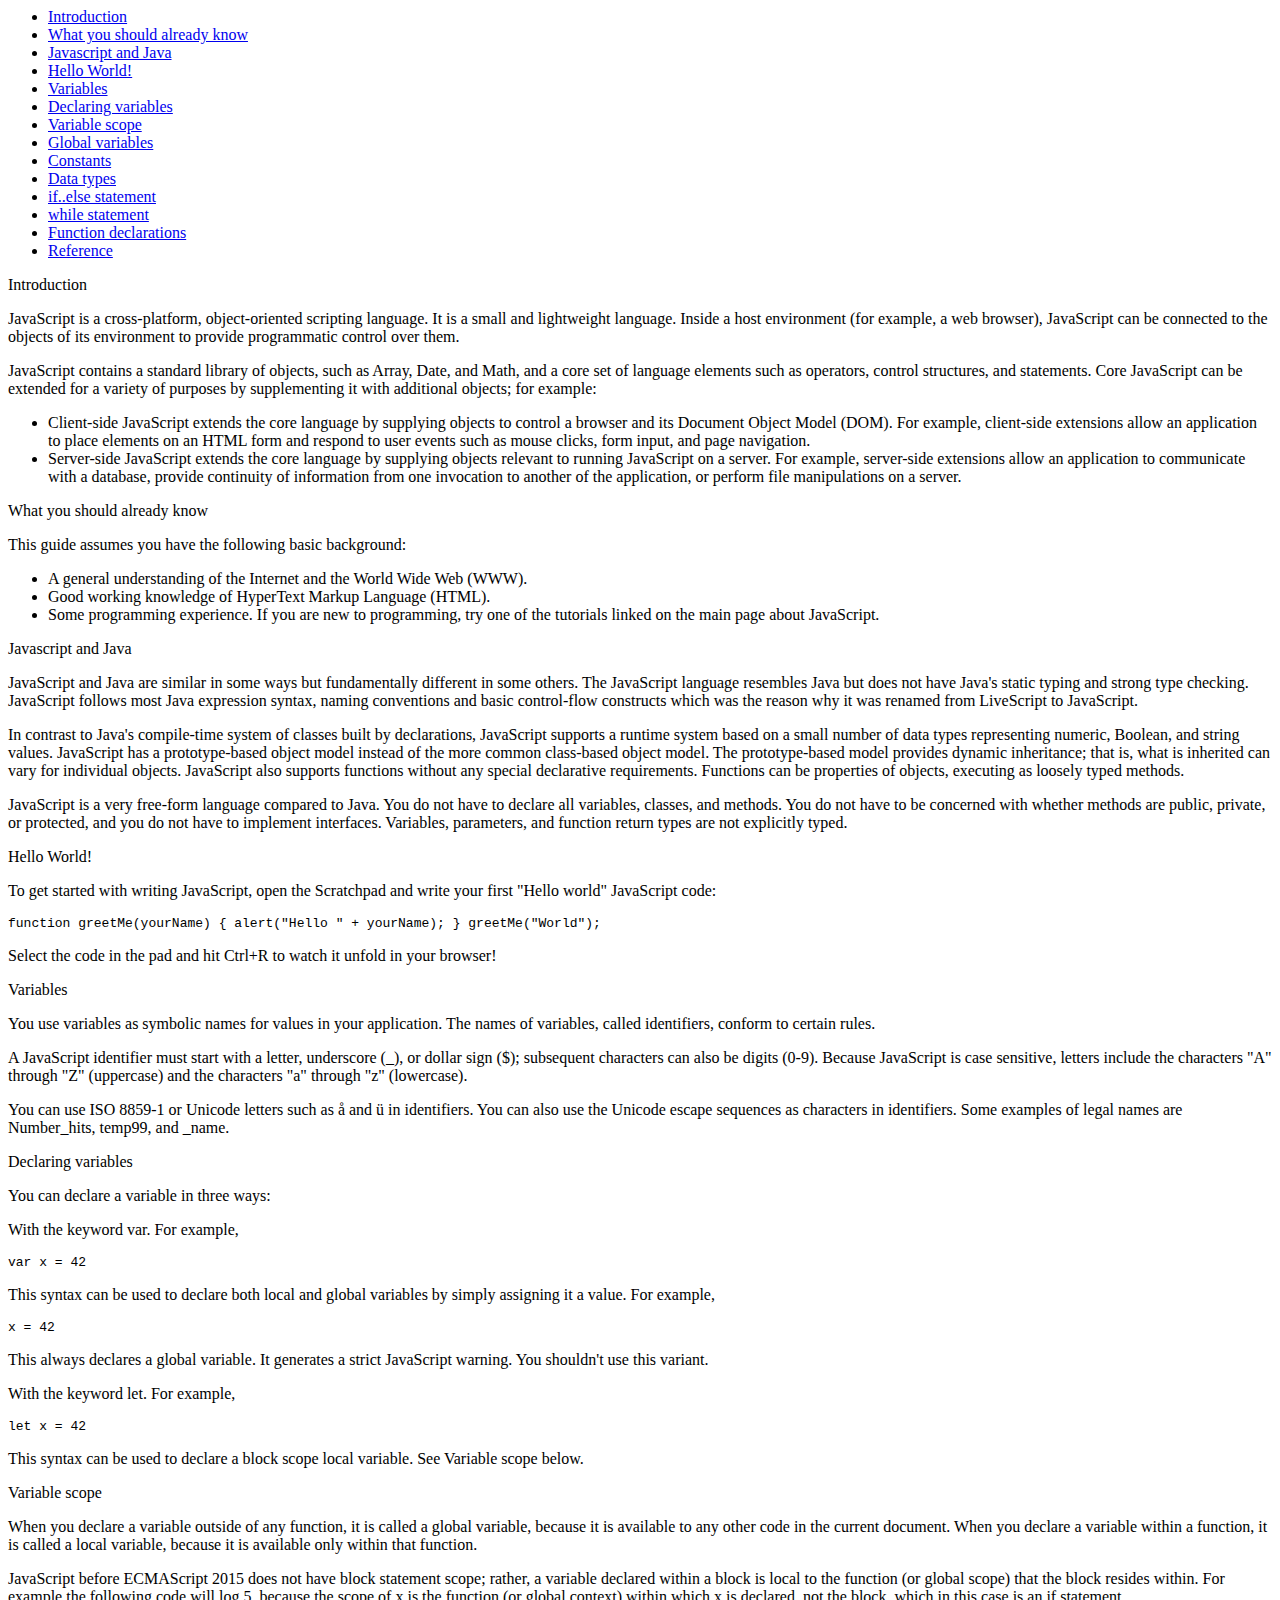
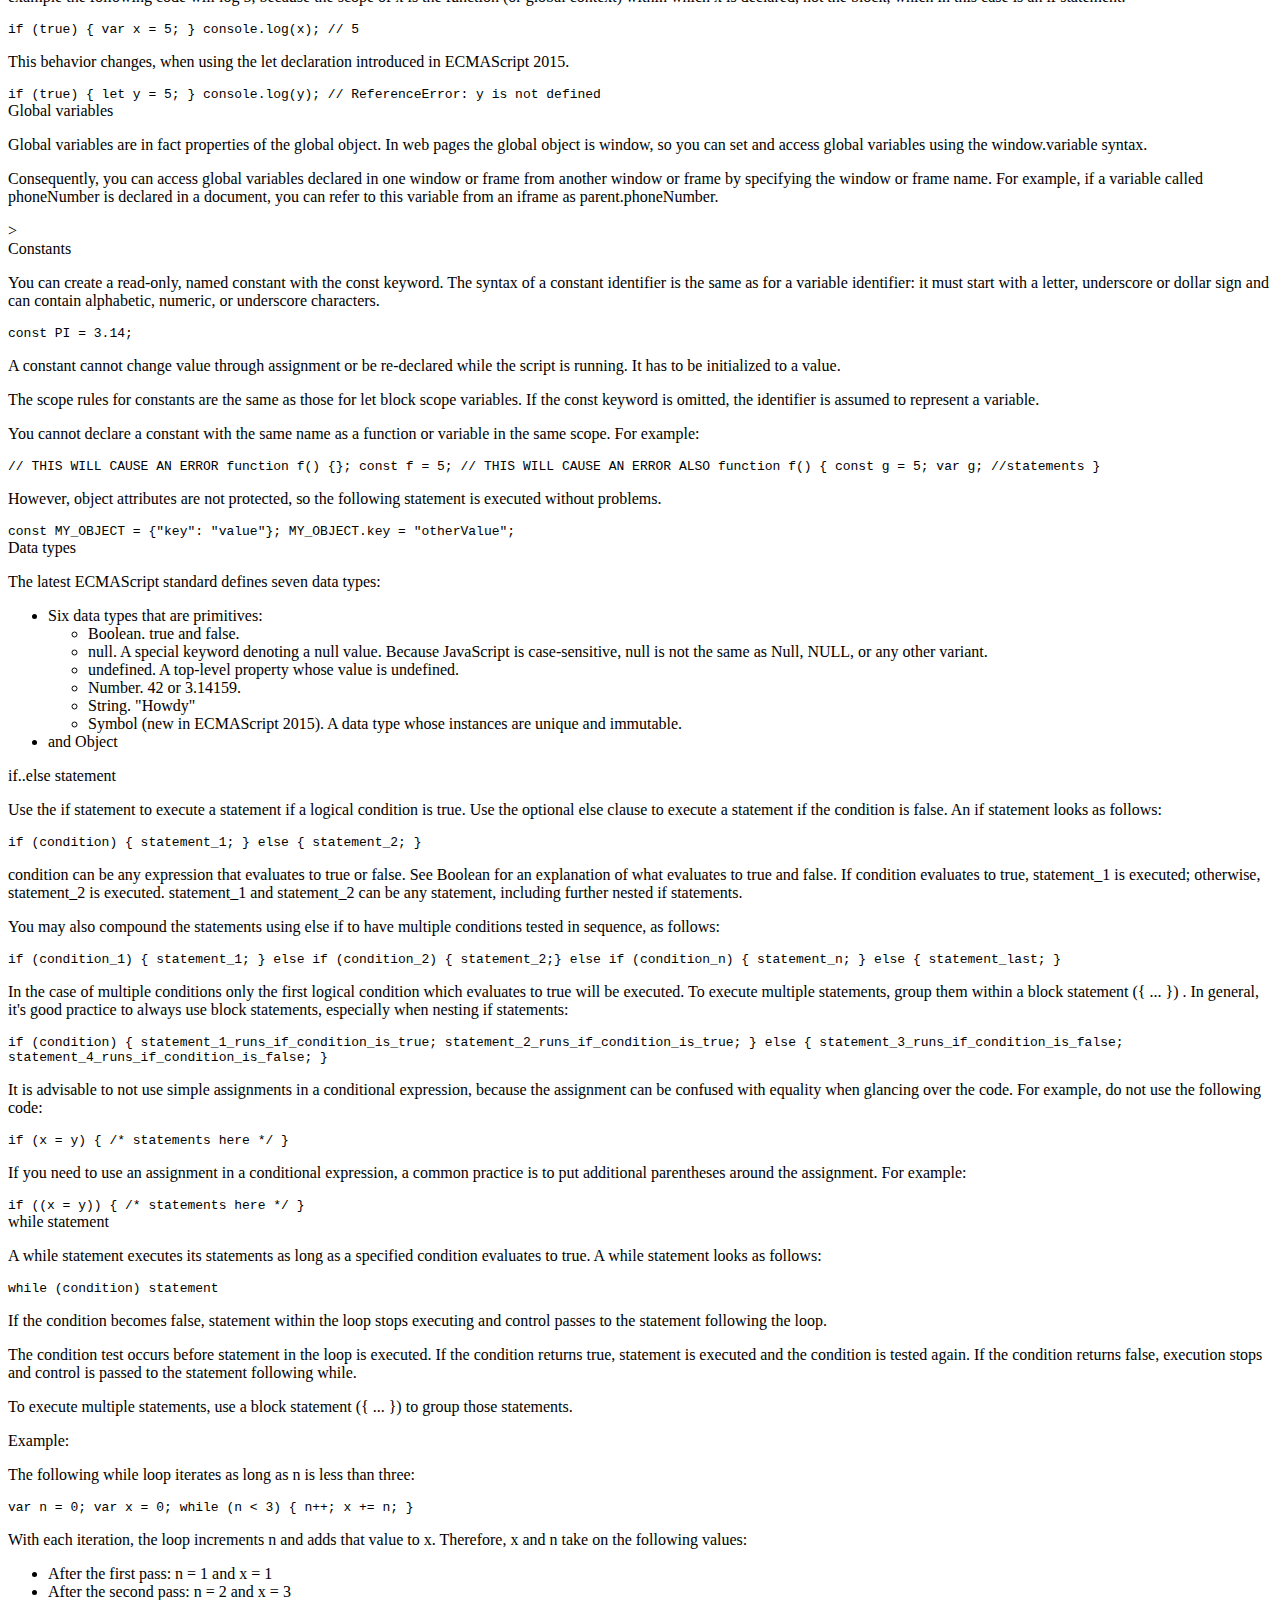
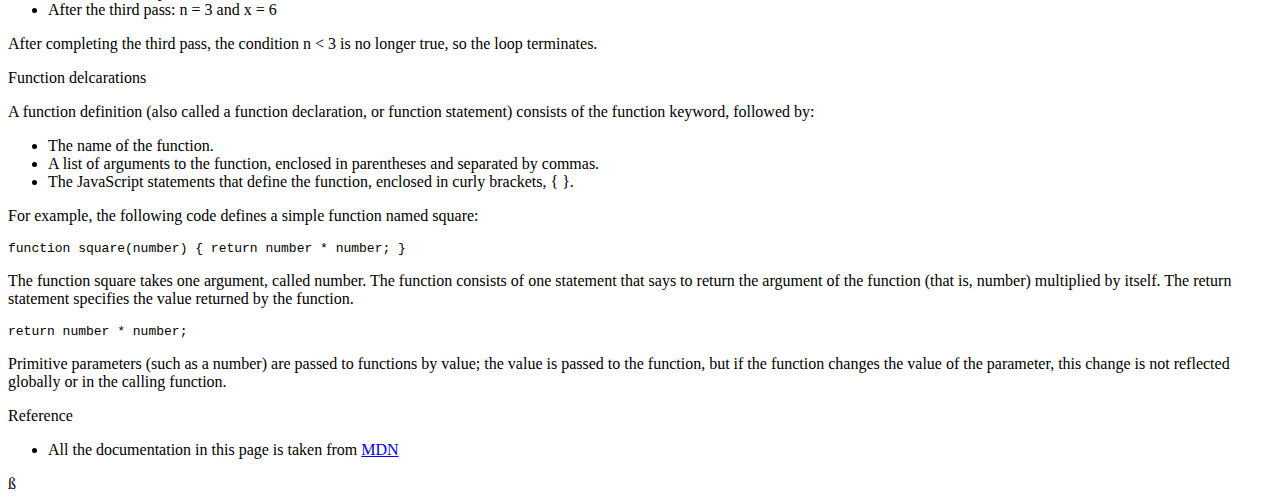
==== technical-document.html @ 51d6ebc9 "Create technical-document.html" ====
<script src="https://cdn.freecodecamp.org/testable-projects-fcc/v1/bundle.js"></script>

<head>

  <title>
    Technical Documentation
  </title>

</head>

<body>
	<nav id="navbar">
<ul>
	<li>
		<a class="nav-link" href="#introduction">Introduction</a>
	</li>
			<li>
		<a class="nav-link" href="#what_you_should_already_know">What you should already know</a>
	</li>
			<li>
		<a class="nav-link" href="#javascript_and_java">Javascript and Java</a>
	</li>
			<li>
		<a class="nav-link" href="#hello_world">Hello World!</a>
	</li>
			<li>
		<a class="nav-link" href="#variables">Variables</a>
	</li>
			<li>
		<a class="nav-link" href="#declaring_variables">Declaring variables</a>
	</li>
			<li>
		<a class="nav-link" href="#variable_scope">Variable scope</a>
	</li>
			<li>
		<a class="nav-link" href="#global_variables">Global variables</a>
	</li>
			<li>
		<a class="nav-link" href="#constants">Constants</a>
	</li>
			<li>
		<a class="nav-link" href="#data_types">Data types</a>
	</li>
					<li>
		<a class="nav-link" href="#if_else_statement">if..else statement</a>
	</li>
					<li>
		<a class="nav-link" href="#while_statement">while statement</a>
	</li>
					<li>
		<a class="nav-link" href="#function_declarations">Function declarations</a>
	</li>
					<li>
		<a class="nav-link" href="#reference">Reference</a>
	</li>
</ul>
</nav>



	<main id="main-doc">
		<section class="main-section" id="introduction">
<header>
	Introduction
</header>
<p>
	JavaScript is a cross-platform, object-oriented scripting language. It is a small and lightweight language. Inside a host environment (for example, a web browser), JavaScript can be connected to the objects of its environment to provide programmatic control over them.
</p>
<p>
JavaScript contains a standard library of objects, such as Array, Date, and Math, and a core set of language elements such as operators, control structures, and statements. Core JavaScript can be extended for a variety of purposes by supplementing it with additional objects; for example:
</p>
<ul>
	<li>
Client-side JavaScript extends the core language by supplying objects to control a browser and its Document Object Model (DOM). For example, client-side extensions allow an application to place elements on an HTML form and respond to user events such as mouse clicks, form input, and page navigation.
	</li>
	<li>
Server-side JavaScript extends the core language by supplying objects relevant to running JavaScript on a server. For example, server-side extensions allow an application to communicate with a database, provide continuity of information from one invocation to another of the application, or perform file manipulations on a server.
</li>
</ul>
		</section>

		<section class="main-section" id="what_you_should_already_know">
			<header>
				What you should already know
			</header>
			<p>
This guide assumes you have the following basic background:
</p>
<ul>
	<li>
		A general understanding of the Internet and the World Wide Web (WWW).
	</li>

	<li>
		Good working knowledge of HyperText Markup Language (HTML).
	</li>
	<li>
		Some programming experience. If you are new to programming, try one of the tutorials linked on the main page about JavaScript.
	</li>
</ul>
		</section>

		<section class="main-section" id="javascript_and_java">
			<header>
				Javascript and Java
			</header>
			<p>
				JavaScript and Java are similar in some ways but fundamentally different in some others. The JavaScript language resembles Java but does not have Java's static typing and strong type checking. JavaScript follows most Java expression syntax, naming conventions and basic control-flow constructs which was the reason why it was renamed from LiveScript to JavaScript.
			</p>
			<p>
				In contrast to Java's compile-time system of classes built by declarations, JavaScript supports a runtime system based on a small number of data types representing numeric, Boolean, and string values. JavaScript has a prototype-based object model instead of the more common class-based object model. The prototype-based model provides dynamic inheritance; that is, what is inherited can vary for individual objects. JavaScript also supports functions without any special declarative requirements. Functions can be properties of objects, executing as loosely typed methods.
			</p>
			<p>
				JavaScript is a very free-form language compared to Java. You do not have to declare all variables, classes, and methods. You do not have to be concerned with whether methods are public, private, or protected, and you do not have to implement interfaces. Variables, parameters, and function return types are not explicitly typed.
			</p>
		</section>

		<section class="main-section" id="hello_world">
			<header>
			Hello World!
			</header>
			<p>
				To get started with writing JavaScript, open the Scratchpad and write your first "Hello world" JavaScript code:
			</p>
				<code>
					function greetMe(yourName) { alert("Hello " + yourName); } greetMe("World");
				</code>
			<p>
				Select the code in the pad and hit Ctrl+R to watch it unfold in your browser!
			</p>
		</section>

		<section class="main-section" id="variables">
			<header>
				Variables
			</header>
			<p>
				You use variables as symbolic names for values in your application. The names of variables, called identifiers, conform to certain rules.

			</p>
			<p>
				A JavaScript identifier must start with a letter, underscore (_), or dollar sign ($); subsequent characters can also be digits (0-9). Because JavaScript is case sensitive, letters include the characters "A" through "Z" (uppercase) and the characters "a" through "z" (lowercase).
			</p>
			<p>
			You can use ISO 8859-1 or Unicode letters such as å and ü in identifiers. You can also use the Unicode escape sequences as characters in identifiers. Some examples of legal names are Number_hits, temp99, and _name.
		</p>
		</section>

				<section class="main-section" id="declaring_variables">
			<header>
				Declaring variables
			</header>
			<p>
				You can declare a variable in three ways:
			</p>
			<p>
				With the keyword var. For example,
			</p>
			<code>
				var x = 42
			</code>
			<p>
				This syntax can be used to declare both local and global variables by simply assigning it a value. For example,
			</p>
			<code>
				x = 42
			</code>
			<p>
				This always declares a global variable. It generates a strict JavaScript warning. You shouldn't use this variant.
			</p>
			<p>
				With the keyword let. For example,
			</p>
			<code>
				let x = 42
			</code>
			<p>
				This syntax can be used to declare a block scope local variable. See Variable scope below.
			</p>


		</section>

				<section class="main-section" id="variable_scope">
			<header>
				Variable scope
			</header>
			<p>
				When you declare a variable outside of any function, it is called a global variable, because it is available to any other code in the current document. When you declare a variable within a function, it is called a local variable, because it is available only within that function.
			</p>
			<p>
				JavaScript before ECMAScript 2015 does not have block statement scope; rather, a variable declared within a block is local to the function (or global scope) that the block resides within. For example the following code will log 5, because the scope of x is the function (or global context) within which x is declared, not the block, which in this case is an if statement.
			</p>
			<code>
				if (true) { var x = 5; } console.log(x); // 5
			</code>
			<p>
				This behavior changes, when using the let declaration introduced in ECMAScript 2015.
			</p>
			<code>
				if (true) { let y = 5; } console.log(y); // ReferenceError: y is not defined
			</code>
		</section>

				<section class="main-section" id="global_variables">
			<header>
				Global variables
			</header>
			<p>
				Global variables are in fact properties of the global object. In web pages the global object is window, so you can set and access global variables using the window.variable syntax.

			</p>
			<p>
				Consequently, you can access global variables declared in one window or frame from another window or frame by specifying the window or frame name. For example, if a variable called phoneNumber is declared in a document, you can refer to this variable from an iframe as parent.phoneNumber.
			</p>>

		</section>

				<section class="main-section" id="constants">
			<header>
				Constants
			</header>
			<p>
				You can create a read-only, named constant with the const keyword. The syntax of a constant identifier is the same as for a variable identifier: it must start with a letter, underscore or dollar sign and can contain alphabetic, numeric, or underscore characters.
			</p>
			<code>
				const PI = 3.14;
</code>
<p>
	A constant cannot change value through assignment or be re-declared while the script is running. It has to be initialized to a value.

</p>
<p>
	The scope rules for constants are the same as those for let block scope variables. If the const keyword is omitted, the identifier is assumed to represent a variable.

</p>
<p>
	You cannot declare a constant with the same name as a function or variable in the same scope. For example:
</p>
<code>
	// THIS WILL CAUSE AN ERROR function f() {}; const f = 5; // THIS WILL CAUSE AN ERROR ALSO function f() { const g = 5; var g; //statements }
</code>
<p>
	However, object attributes are not protected, so the following statement is executed without problems.
</p>
<code>
	const MY_OBJECT = {"key": "value"}; MY_OBJECT.key = "otherValue";
</code>

					</section>

				<section class="main-section" id="data_types">
			<header>
				Data types
			</header>
			<p>
				The latest ECMAScript standard defines seven data types:
			</p>
			<ul>
				<li>
					Six data types that are primitives:
					<ul>
					<li>
						Boolean. true and false.
					</li>
					<li>
null. A special keyword denoting a null value. Because JavaScript is case-sensitive, null is not the same as Null, NULL, or any other variant.
</li>
<li>
undefined. A top-level property whose value is undefined.
</li>
<li>
Number. 42 or 3.14159.
</li>
<li>
String. "Howdy"
</li>
<li>
Symbol (new in ECMAScript 2015). A data type whose instances are unique and immutable.
</li>
</li>
</ul>
<li>and Object
	</li>
</ul>
		</section>

				<section class="main-section" id="if_else_statement">
			<header>
				if..else statement
			</header>
			<p>
				Use the if statement to execute a statement if a logical condition is true. Use the optional else clause to execute a statement if the condition is false. An if statement looks as follows:
			</p>
			<code>
				if (condition) { statement_1; } else { statement_2; }
</code>
<p>
	condition can be any expression that evaluates to true or false. See Boolean for an explanation of what evaluates to true and false. If condition evaluates to true, statement_1 is executed; otherwise, statement_2 is executed. statement_1 and statement_2 can be any statement, including further nested if statements.
</p>
<p>
	You may also compound the statements using else if to have multiple conditions tested in sequence, as follows:
</p>
<code>
	if (condition_1) { statement_1; } else if (condition_2) { statement_2;} else if (condition_n) { statement_n; } else { statement_last; }
</code>
<p>In the case of multiple conditions only the first logical condition which evaluates to true will be executed. To execute multiple statements, group them within a block statement ({ ... }) . In general, it's good practice to always use block statements, especially when nesting if statements:
</p>
<code>
	if (condition) { statement_1_runs_if_condition_is_true; statement_2_runs_if_condition_is_true; } else { statement_3_runs_if_condition_is_false; statement_4_runs_if_condition_is_false; }
</code>
<p>
	It is advisable to not use simple assignments in a conditional expression, because the assignment can be confused with equality when glancing over the code. For example, do not use the following code:
</p>
<code>
	if (x = y) { /* statements here */ }
</code>
<p>
	If you need to use an assignment in a conditional expression, a common practice is to put additional parentheses around the assignment. For example:
</p>
<code>
	if ((x = y)) { /* statements here */ }
</code>
		</section>

				<section class="main-section" id="while_statement">
			<header>
				while statement
			</header>
			<p>
				A while statement executes its statements as long as a specified condition evaluates to true. A while statement looks as follows:
			</p>
			<code>
				while (condition) statement
			</code>
			<p>
				If the condition becomes false, statement within the loop stops executing and control passes to the statement following the loop.
</p>
<p>
	The condition test occurs before statement in the loop is executed. If the condition returns true, statement is executed and the condition is tested again. If the condition returns false, execution stops and control is passed to the statement following while.
</p>
<p>
	To execute multiple statements, use a block statement ({ ... }) to group those statements.
</p>
<p>
	Example:
	</p>
	<p>
		The following while loop iterates as long as n is less than three:
</p>
<code>
	var n = 0; var x = 0; while (n < 3) { n++; x += n; }
</code>
<p>
	With each iteration, the loop increments n and adds that value to x. Therefore, x and n take on the following values:
</p>
<ul>
	<li>
		After the first pass: n = 1 and x = 1
</li>
<li>
	After the second pass: n = 2 and x = 3
</li>
<li>
	After the third pass: n = 3 and x = 6
</li>
</ul>
<p>
After completing the third pass, the condition n < 3 is no longer true, so the loop terminates.
</p>

		</section>

				<section class="main-section" id="function_declarations">
			<header>
				Function delcarations
			</header>
			<p>
				A function definition (also called a function declaration, or function statement) consists of the function keyword, followed by:
			</p>
			<ul>
				<li>
					The name of the function.
</li>
<li>A list of arguments to the function, enclosed in parentheses and separated by commas.
</li>
<li>The JavaScript statements that define the function, enclosed in curly brackets, { }.
</li>
</ul>
<p>For example, the following code defines a simple function named square:
</p>
<code>function square(number) { return number * number; }
</code>
<p>The function square takes one argument, called number. The function consists of one statement that says to return the argument of the function (that is, number) multiplied by itself. The return statement specifies the value returned by the function.
</p>
<code>
	return number * number;
</code>
<p>
	Primitive parameters (such as a number) are passed to functions by value; the value is passed to the function, but if the function changes the value of the parameter, this change is not reflected globally or in the calling function.
</p>

		</section>

				<section class="main-section" id="reference">
			<header>
				Reference
			</header>
			<ul>
				<li>
					All the documentation in this page is taken from <a href="https://developer.mozilla.org/en-US/docs/Web/JavaScript/Guide">MDN</a>
				</li>
			</ul>
		</section>ß
	</main>
</body>
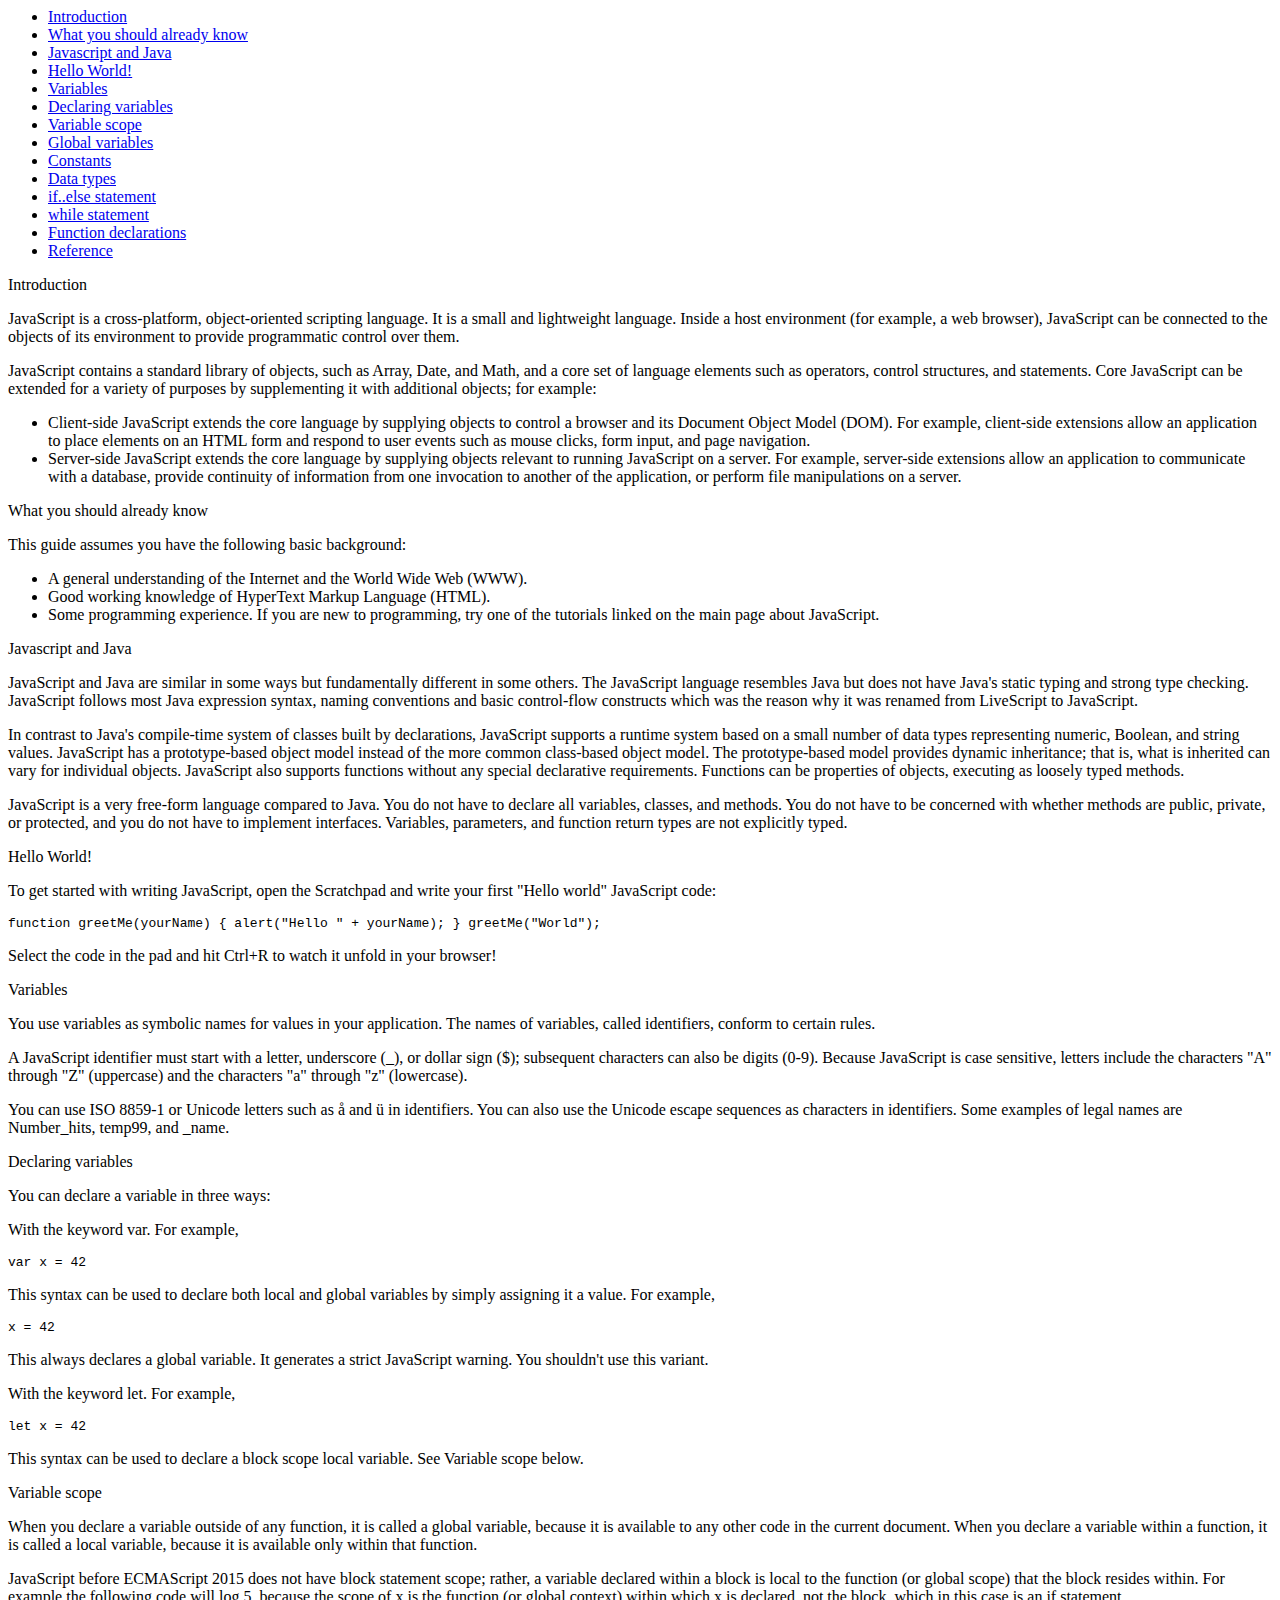
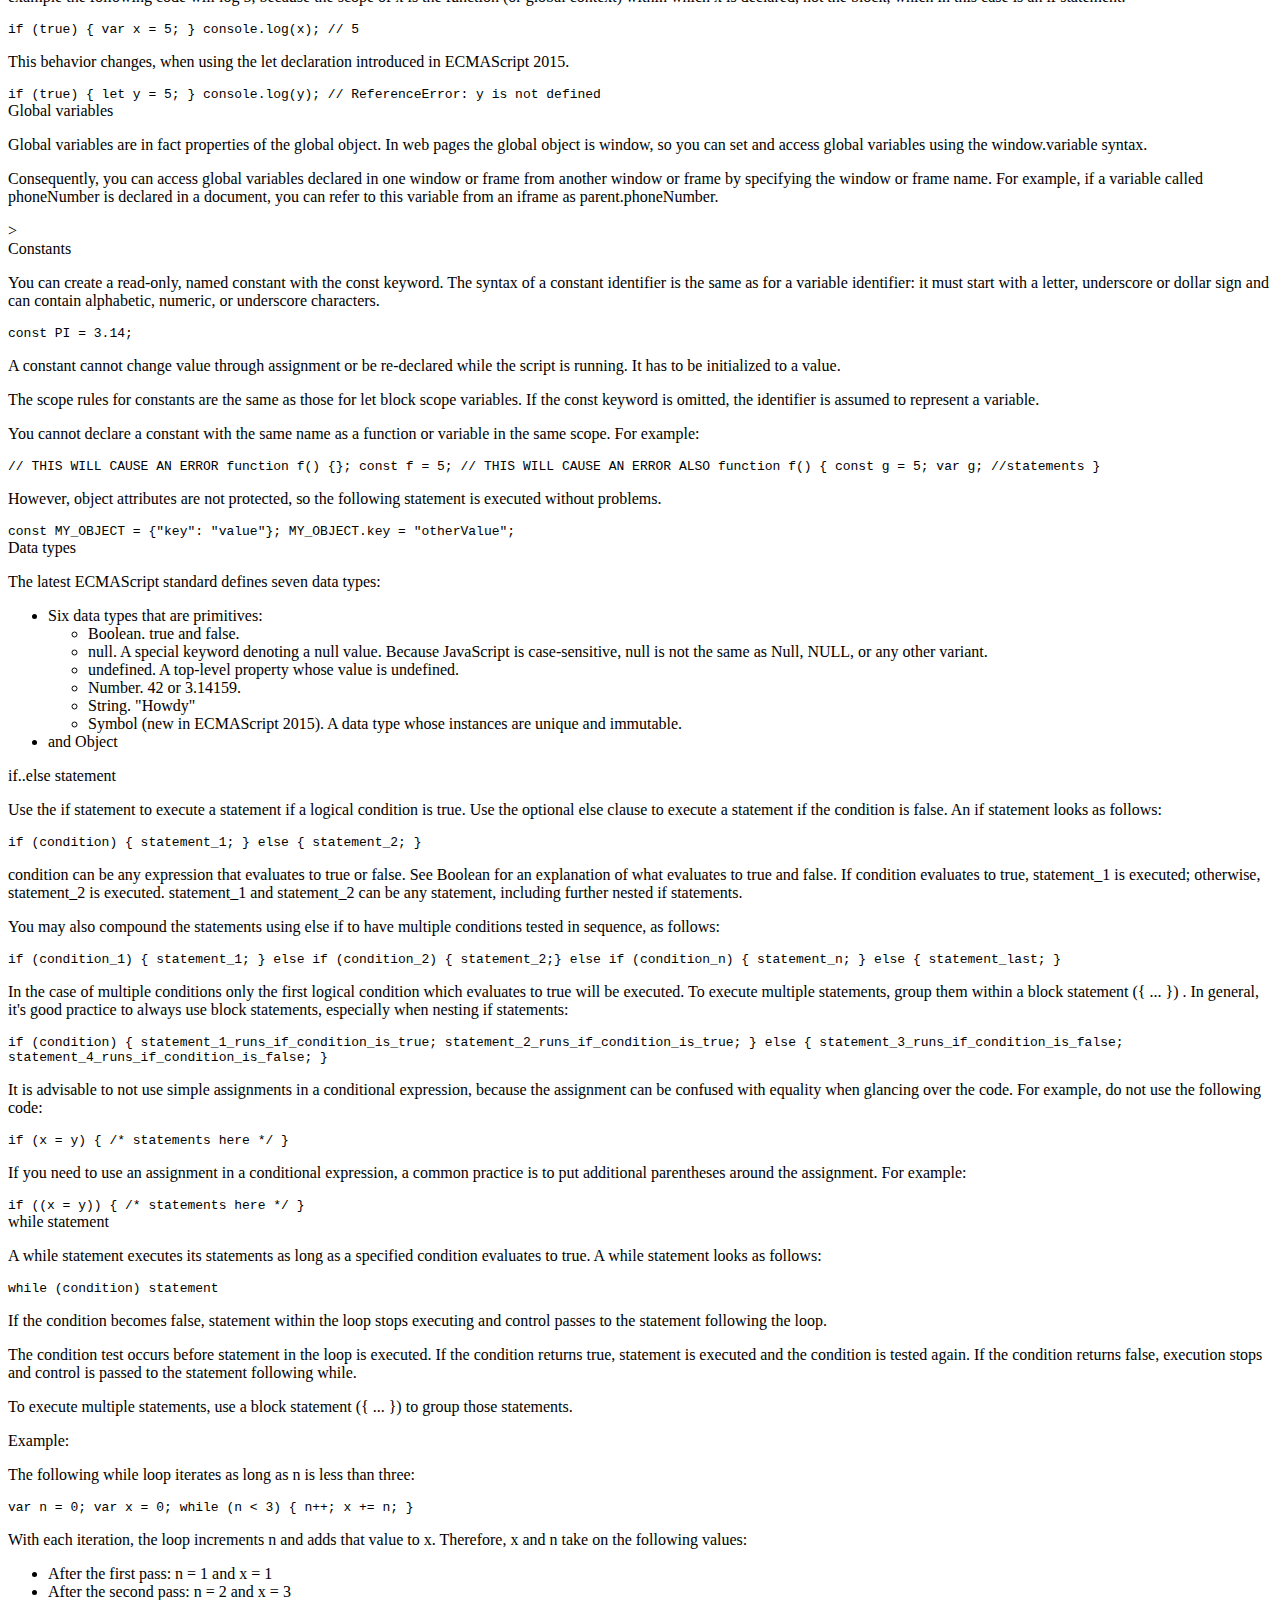
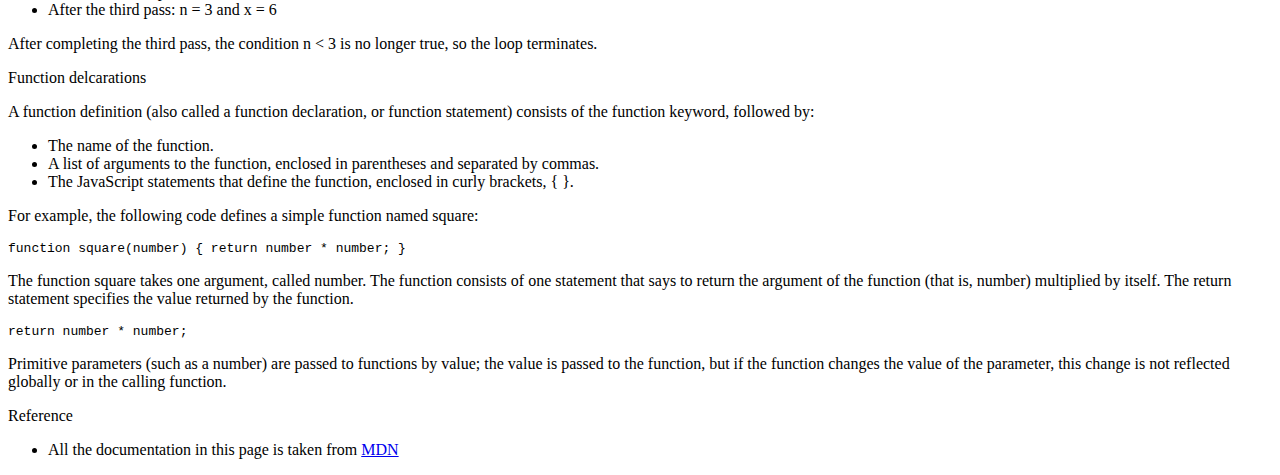
==== commit efe36f5d: "Finished layout, need styling" ====
--- a/technical-document.html
+++ b/technical-document.html
@@ -1,6 +1,7 @@
 <script src="https://cdn.freecodecamp.org/testable-projects-fcc/v1/bundle.js"></script>
 
 <head>
+<link href="https://fonts.googleapis.com/css?family=PT+Sans&display=swap" rel="stylesheet">
 
   <title>
     Technical Documentation
@@ -10,7 +11,7 @@
 
 <body>
 	<nav id="navbar">
-<ul>
+<ul id="nav-link-list">
 	<li>
 		<a class="nav-link" href="#introduction">Introduction</a>
 	</li>
@@ -411,6 +412,6 @@
 					All the documentation in this page is taken from <a href="https://developer.mozilla.org/en-US/docs/Web/JavaScript/Guide">MDN</a>
 				</li>
 			</ul>
-		</section>ß
+		</section>
 	</main>
 </body>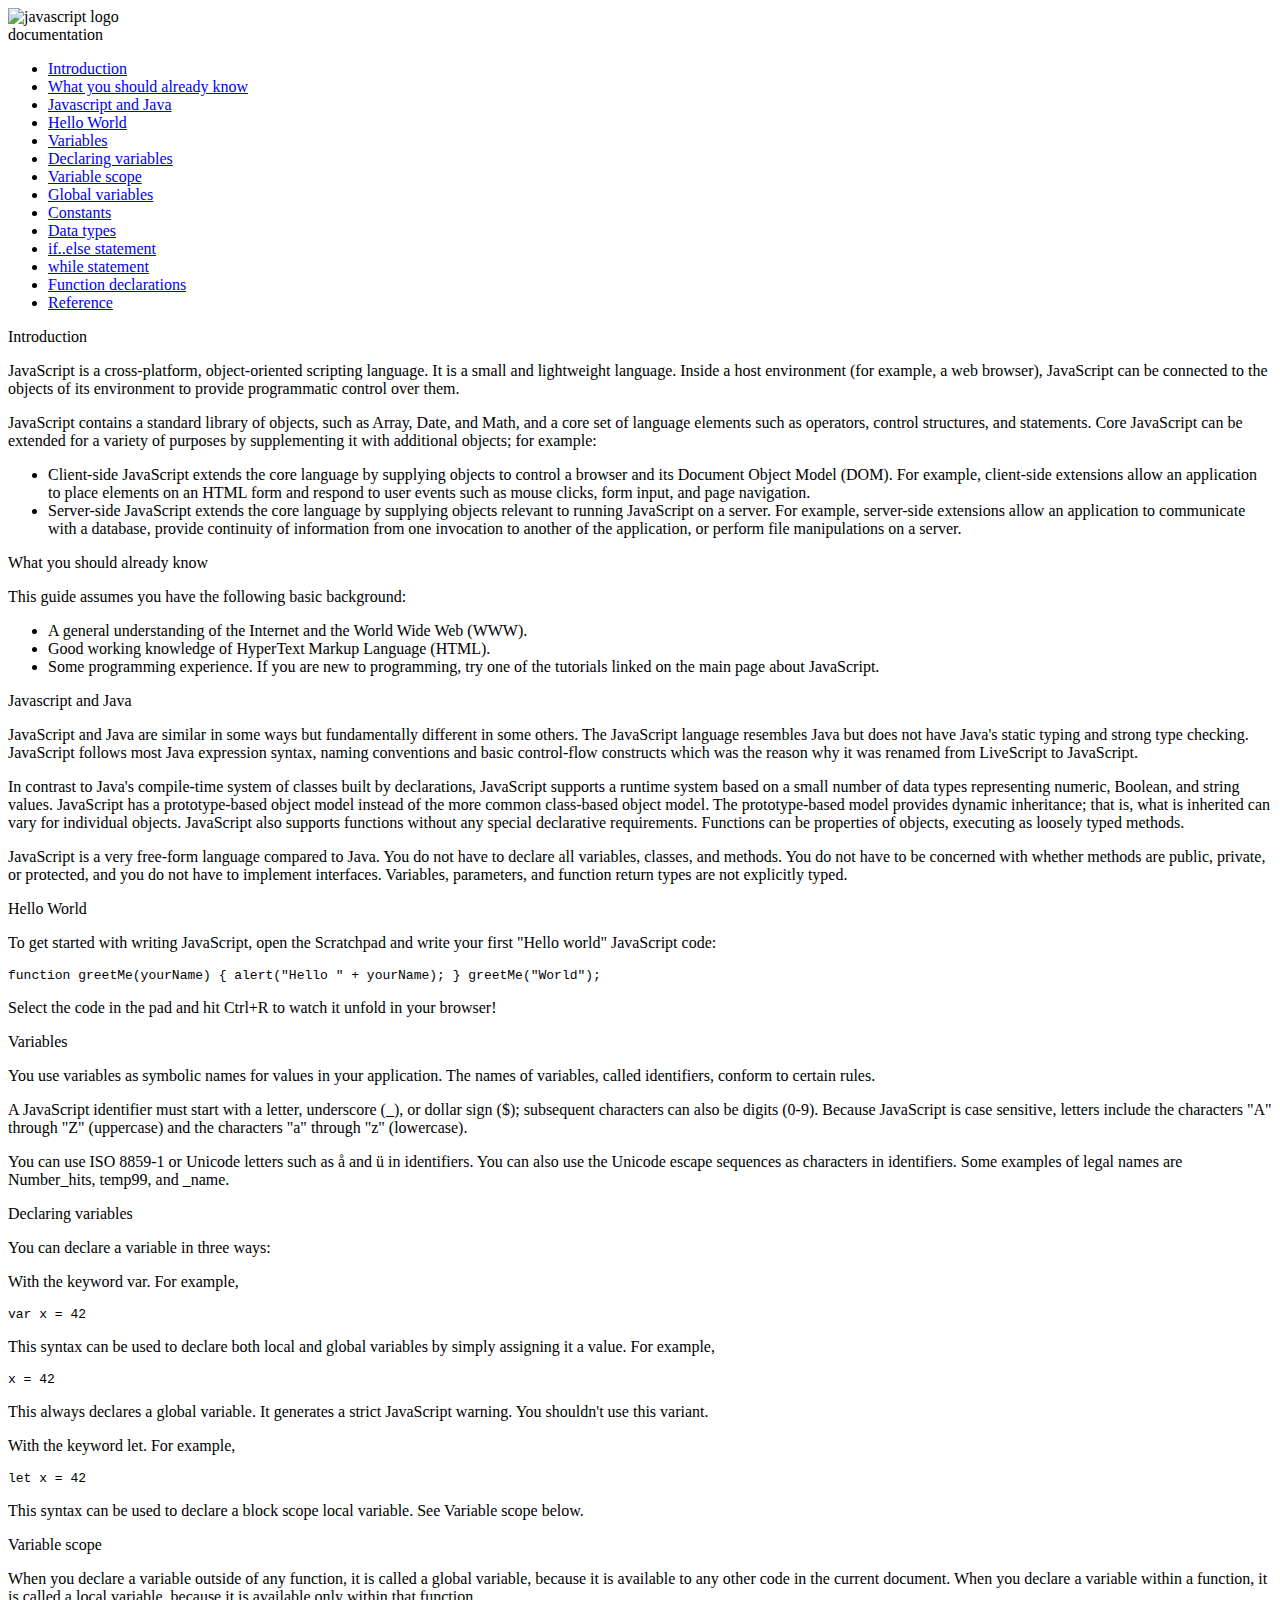
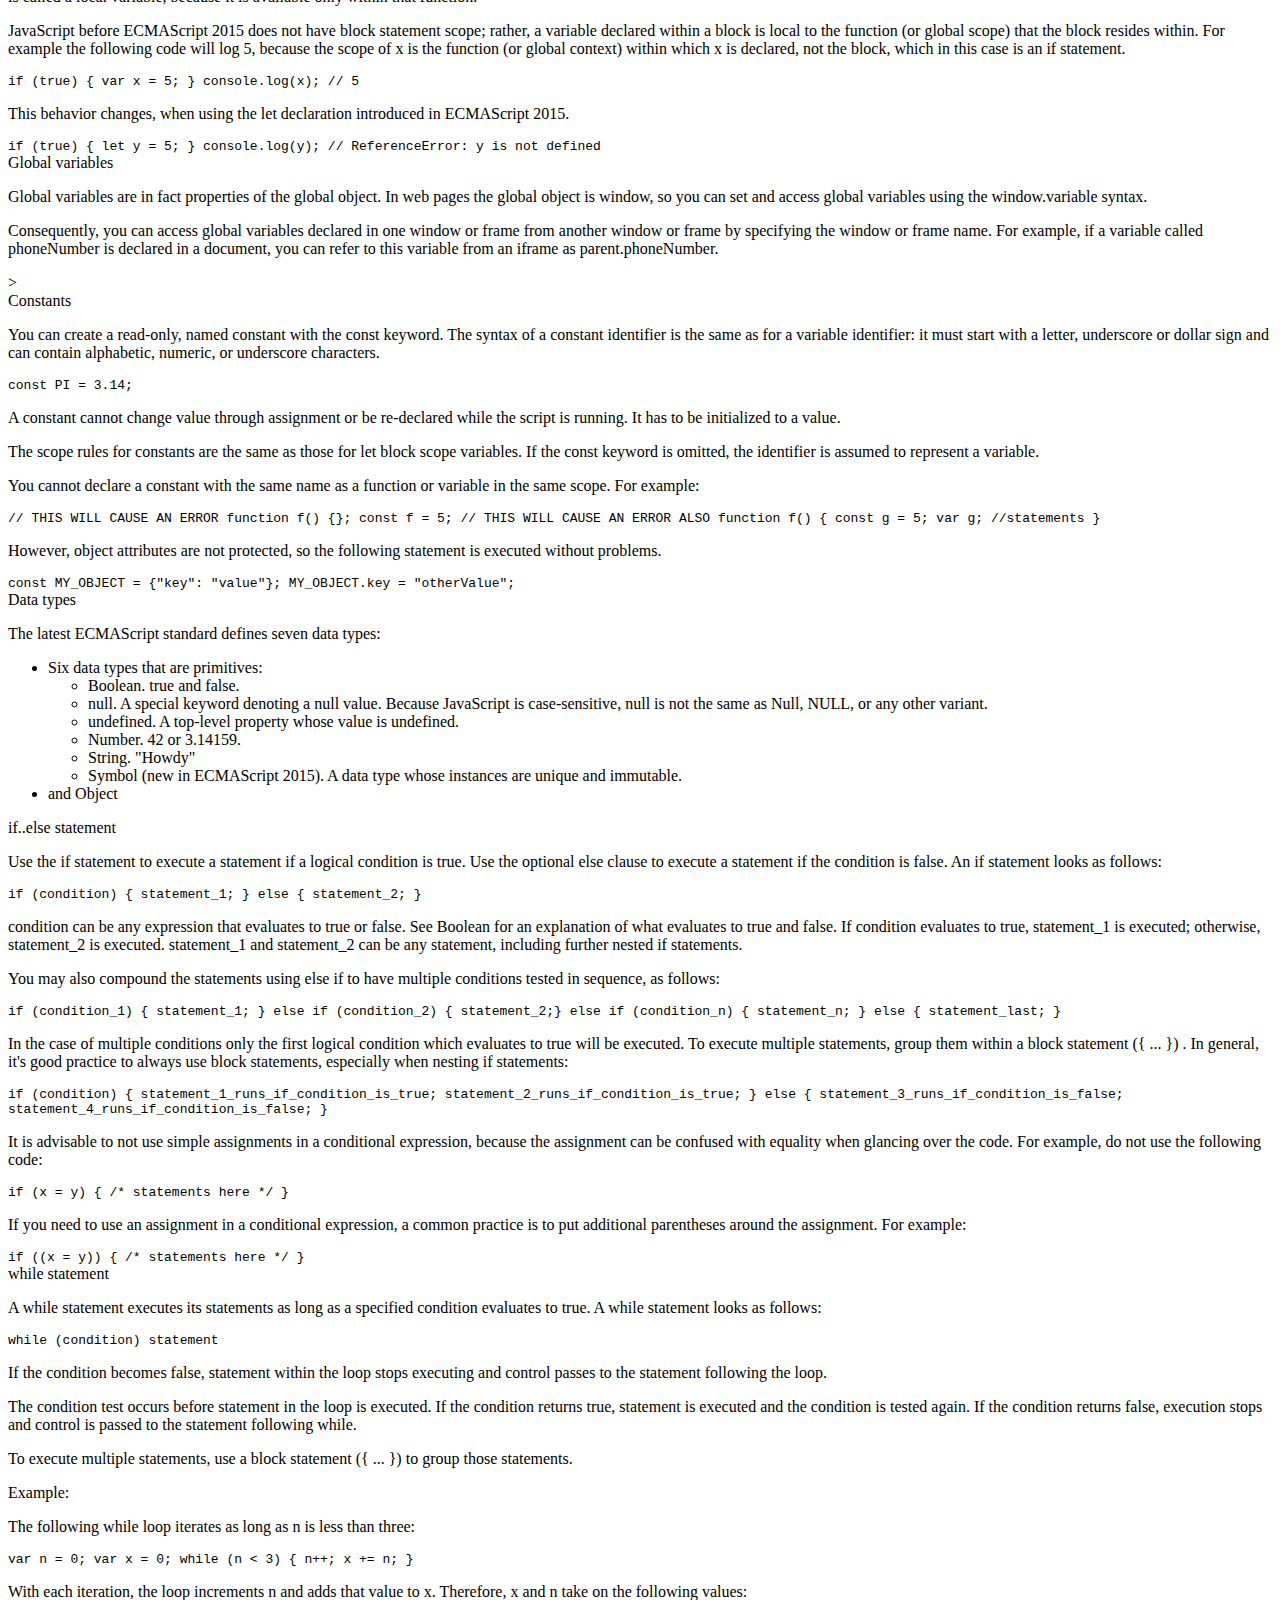
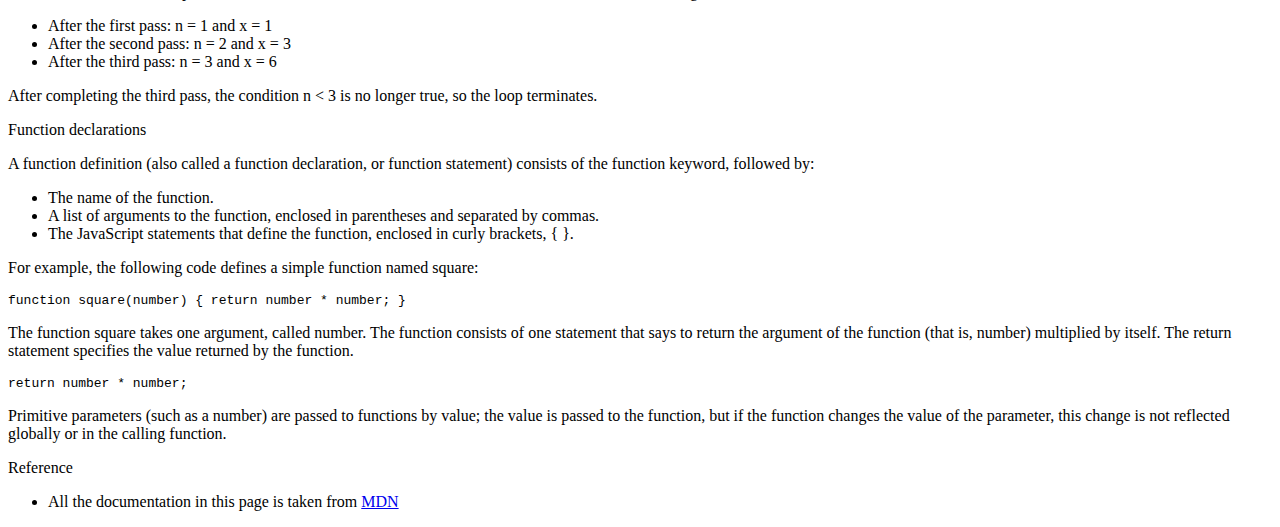
==== commit cefe3065: "Completed project" ====
--- a/technical-document.html
+++ b/technical-document.html
@@ -1,7 +1,7 @@
-<script src="https://cdn.freecodecamp.org/testable-projects-fcc/v1/bundle.js"></script>
-
 <head>
-<link href="https://fonts.googleapis.com/css?family=PT+Sans&display=swap" rel="stylesheet">
+<link href="https://fonts.googleapis.com/css?family=Karla&display=swap" rel="stylesheet">
+
+
 
   <title>
     Technical Documentation
@@ -11,48 +11,49 @@
 
 <body>
 	<nav id="navbar">
+    <img id="nav-icon" src="https://i.imgur.com/6gPa5Wh.png" alt="javascript logo"><header><span id="nav-header-text">documentation</header></span>
 <ul id="nav-link-list">
 	<li>
-		<a class="nav-link" href="#introduction">Introduction</a>
-	</li>
-			<li>
-		<a class="nav-link" href="#what_you_should_already_know">What you should already know</a>
-	</li>
-			<li>
-		<a class="nav-link" href="#javascript_and_java">Javascript and Java</a>
-	</li>
-			<li>
-		<a class="nav-link" href="#hello_world">Hello World!</a>
-	</li>
-			<li>
-		<a class="nav-link" href="#variables">Variables</a>
-	</li>
-			<li>
-		<a class="nav-link" href="#declaring_variables">Declaring variables</a>
-	</li>
-			<li>
-		<a class="nav-link" href="#variable_scope">Variable scope</a>
-	</li>
-			<li>
-		<a class="nav-link" href="#global_variables">Global variables</a>
-	</li>
-			<li>
-		<a class="nav-link" href="#constants">Constants</a>
-	</li>
-			<li>
-		<a class="nav-link" href="#data_types">Data types</a>
-	</li>
-					<li>
-		<a class="nav-link" href="#if_else_statement">if..else statement</a>
+		<a class="nav-link" href="#Introduction">Introduction</a>
+	</li>
+			<li>
+		<a class="nav-link" href="#What_you_should_already_know">What you should already know</a>
+	</li>
+			<li>
+		<a class="nav-link" href="#Javascript_and_Java">Javascript and Java</a>
+	</li>
+			<li>
+		<a class="nav-link" href="#Hello_World">Hello World</a>
+	</li>
+			<li>
+		<a class="nav-link" href="#Variables">Variables</a>
+	</li>
+			<li>
+		<a class="nav-link" href="#Declaring_variables">Declaring variables</a>
+	</li>
+			<li>
+		<a class="nav-link" href="#Variable_scope">Variable scope</a>
+	</li>
+			<li>
+		<a class="nav-link" href="#Global_variables">Global variables</a>
+	</li>
+			<li>
+		<a class="nav-link" href="#Constants">Constants</a>
+	</li>
+			<li>
+		<a class="nav-link" href="#Data_types">Data types</a>
+	</li>
+					<li>
+		<a class="nav-link" href="#if..else_statement">if..else statement</a>
 	</li>
 					<li>
 		<a class="nav-link" href="#while_statement">while statement</a>
 	</li>
 					<li>
-		<a class="nav-link" href="#function_declarations">Function declarations</a>
-	</li>
-					<li>
-		<a class="nav-link" href="#reference">Reference</a>
+		<a class="nav-link" href="#Function_declarations">Function declarations</a>
+	</li>
+					<li>
+		<a class="nav-link" href="#Reference">Reference</a>
 	</li>
 </ul>
 </nav>
@@ -60,10 +61,8 @@
 
 
 	<main id="main-doc">
-		<section class="main-section" id="introduction">
-<header>
-	Introduction
-</header>
+		<section class="main-section" id="Introduction">
+<header>Introduction</header>
 <p>
 	JavaScript is a cross-platform, object-oriented scripting language. It is a small and lightweight language. Inside a host environment (for example, a web browser), JavaScript can be connected to the objects of its environment to provide programmatic control over them.
 </p>
@@ -80,10 +79,8 @@
 </ul>
 		</section>
 
-		<section class="main-section" id="what_you_should_already_know">
-			<header>
-				What you should already know
-			</header>
+		<section class="main-section" id="What_you_should_already_know">
+			<header>What you should already know</header>
 			<p>
 This guide assumes you have the following basic background:
 </p>
@@ -101,10 +98,8 @@
 </ul>
 		</section>
 
-		<section class="main-section" id="javascript_and_java">
-			<header>
-				Javascript and Java
-			</header>
+		<section class="main-section" id="Javascript_and_Java">
+			<header>Javascript and Java</header>
 			<p>
 				JavaScript and Java are similar in some ways but fundamentally different in some others. The JavaScript language resembles Java but does not have Java's static typing and strong type checking. JavaScript follows most Java expression syntax, naming conventions and basic control-flow constructs which was the reason why it was renamed from LiveScript to JavaScript.
 			</p>
@@ -116,10 +111,8 @@
 			</p>
 		</section>
 
-		<section class="main-section" id="hello_world">
-			<header>
-			Hello World!
-			</header>
+		<section class="main-section" id="Hello_World">
+			<header>Hello World</header>
 			<p>
 				To get started with writing JavaScript, open the Scratchpad and write your first "Hello world" JavaScript code:
 			</p>
@@ -131,10 +124,8 @@
 			</p>
 		</section>
 
-		<section class="main-section" id="variables">
-			<header>
-				Variables
-			</header>
+		<section class="main-section" id="Variables">
+			<header>Variables</header>
 			<p>
 				You use variables as symbolic names for values in your application. The names of variables, called identifiers, conform to certain rules.
 
@@ -147,10 +138,8 @@
 		</p>
 		</section>
 
-				<section class="main-section" id="declaring_variables">
-			<header>
-				Declaring variables
-			</header>
+				<section class="main-section" id="Declaring_variables">
+			<header>Declaring variables</header>
 			<p>
 				You can declare a variable in three ways:
 			</p>
@@ -182,10 +171,8 @@
 
 		</section>
 
-				<section class="main-section" id="variable_scope">
-			<header>
-				Variable scope
-			</header>
+				<section class="main-section" id="Variable_scope">
+					<header>Variable scope</header>
 			<p>
 				When you declare a variable outside of any function, it is called a global variable, because it is available to any other code in the current document. When you declare a variable within a function, it is called a local variable, because it is available only within that function.
 			</p>
@@ -203,10 +190,8 @@
 			</code>
 		</section>
 
-				<section class="main-section" id="global_variables">
-			<header>
-				Global variables
-			</header>
+				<section class="main-section" id="Global_variables">
+			<header>Global variables</header>
 			<p>
 				Global variables are in fact properties of the global object. In web pages the global object is window, so you can set and access global variables using the window.variable syntax.
 
@@ -217,10 +202,8 @@
 
 		</section>
 
-				<section class="main-section" id="constants">
-			<header>
-				Constants
-			</header>
+				<section class="main-section" id="Constants">
+			<header>Constants</header>
 			<p>
 				You can create a read-only, named constant with the const keyword. The syntax of a constant identifier is the same as for a variable identifier: it must start with a letter, underscore or dollar sign and can contain alphabetic, numeric, or underscore characters.
 			</p>
@@ -250,10 +233,8 @@
 
 					</section>
 
-				<section class="main-section" id="data_types">
-			<header>
-				Data types
-			</header>
+				<section class="main-section" id="Data_types">
+			<header>Data types</header>
 			<p>
 				The latest ECMAScript standard defines seven data types:
 			</p>
@@ -286,10 +267,8 @@
 </ul>
 		</section>
 
-				<section class="main-section" id="if_else_statement">
-			<header>
-				if..else statement
-			</header>
+				<section class="main-section" id="if..else_statement">
+			<header>if..else statement</header>
 			<p>
 				Use the if statement to execute a statement if a logical condition is true. Use the optional else clause to execute a statement if the condition is false. An if statement looks as follows:
 			</p>
@@ -325,9 +304,7 @@
 		</section>
 
 				<section class="main-section" id="while_statement">
-			<header>
-				while statement
-			</header>
+			<header>while statement</header>
 			<p>
 				A while statement executes its statements as long as a specified condition evaluates to true. A while statement looks as follows:
 			</p>
@@ -372,10 +349,8 @@
 
 		</section>
 
-				<section class="main-section" id="function_declarations">
-			<header>
-				Function delcarations
-			</header>
+				<section class="main-section" id="Function_declarations">
+			<header>Function declarations</header>
 			<p>
 				A function definition (also called a function declaration, or function statement) consists of the function keyword, followed by:
 			</p>
@@ -403,12 +378,10 @@
 
 		</section>
 
-				<section class="main-section" id="reference">
-			<header>
-				Reference
-			</header>
+				<section class="main-section" id="Reference">
+			<header>Reference</header>
 			<ul>
-				<li>
+				<li class="reference-links">
 					All the documentation in this page is taken from <a href="https://developer.mozilla.org/en-US/docs/Web/JavaScript/Guide">MDN</a>
 				</li>
 			</ul>
